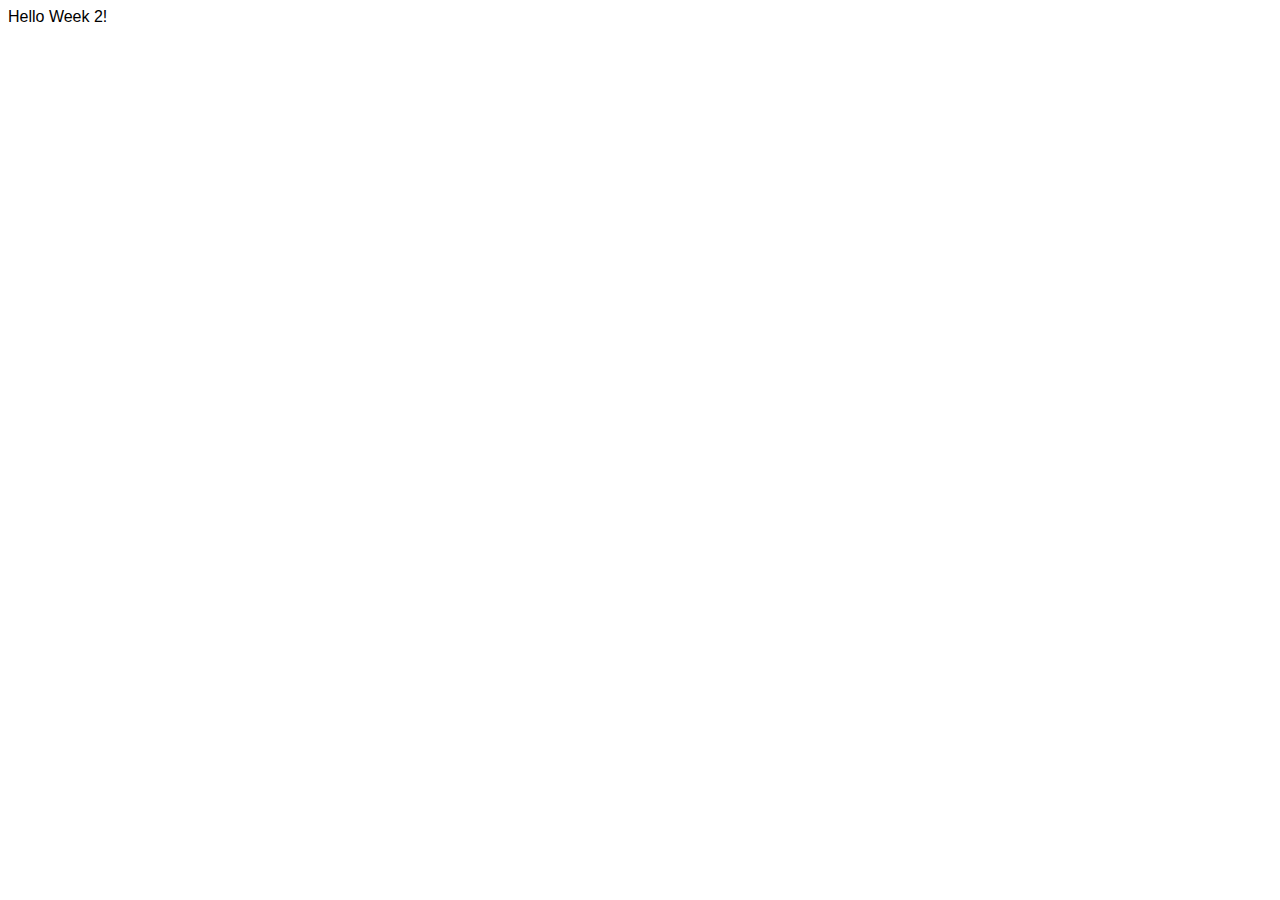
==== week2/index.html @ de4d4c70 "no message" ====
<html>
<head>
		<title> Week2 : Welcome to ITE220 Web page</title>
		<link rel="stylesheet" type="text/css" href = "css/w2style.css">
</head>
<body>
	

</body>
</html>
<script type ="text/javascript" src="js/add-content.js"></script>
---- week2/css/w2style.css ----
body {
	font-family:  sans-serif;
}
.content {
	text-align: center;
	position: fixed;
	top: 50%;
  left: 50%;
  -webkit-transform: translate(-50%, -50%);
  transform: translate(-50%, -50%);
}

.content .title {
	font-size: 2.5em;
}

.content .content-container {
	border-color: grey;
	border-size: 1px; /* this allows you to adjust the thickness */
	border-style: solid;
	width: 470px;
}

.content .total-price {
	padding-top: 10px;
	padding-bottom: 10px;
	font-size: 2em;
}

.content ul {
	list-style-type: none;
}
.content .product-list {
	text-align: left;
	width: 180px;
	margin-left: 100px;
}
.content .product-list li {
	border-bottom: 1px solid #ccc;
}
.content .discount {
  color: #c7254e;
  background-color: #f9f2f4 !important;
  border-radius: 5px;
  width: 100px;
  position: fixed;
  left: 40%;
}
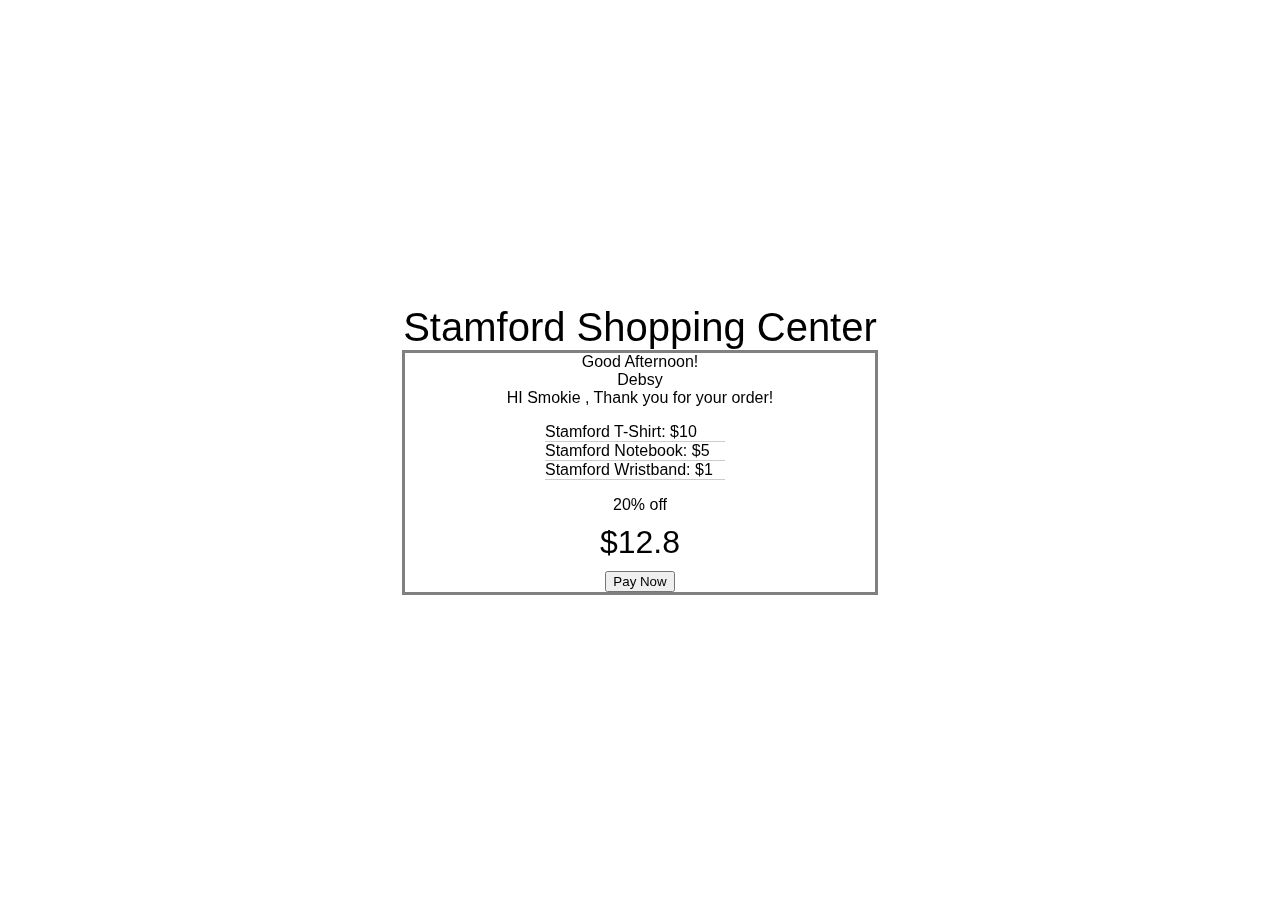
==== commit e8d78c00: "% off" ====
--- a/week2/index.html
+++ b/week2/index.html
@@ -1,11 +1,26 @@
 <html>
 <head>
 		<title> Week2 : Welcome to ITE220 Web page</title>
-		<link rel="stylesheet" type="text/css" href = "css/w2style.css">
-</head>
-<body>
-	
+	<link rel="stylesheet" type="text/css" href="css/w2style.css">
+	</head>
+	<body>
+		<div class="content">
+		<div class= "title">Stamford Shopping Center</div>
+		<div class = "content-container">
+			<div class="inner-content">
+				<div id="date" id="name"></div>
+				<div id="name"></div>
+				<div>HI Smokie , 
+					 Thank you for your order!</div>
+			</div>
 
-</body>
+			<ul id="productList" class="product-list">
+			</ul>
+			<div class = "off" > 20% off </div>
+			<div class="total-price" id="totalPrice"></div>
+			<button onclick="myFunction()">Pay Now</button>
+		</div>
+	</div>
+	</body>
 </html>
-<script type ="text/javascript" src="js/add-content.js"></script>+<script type="text/javascript" src="js/add-content.js"></script>